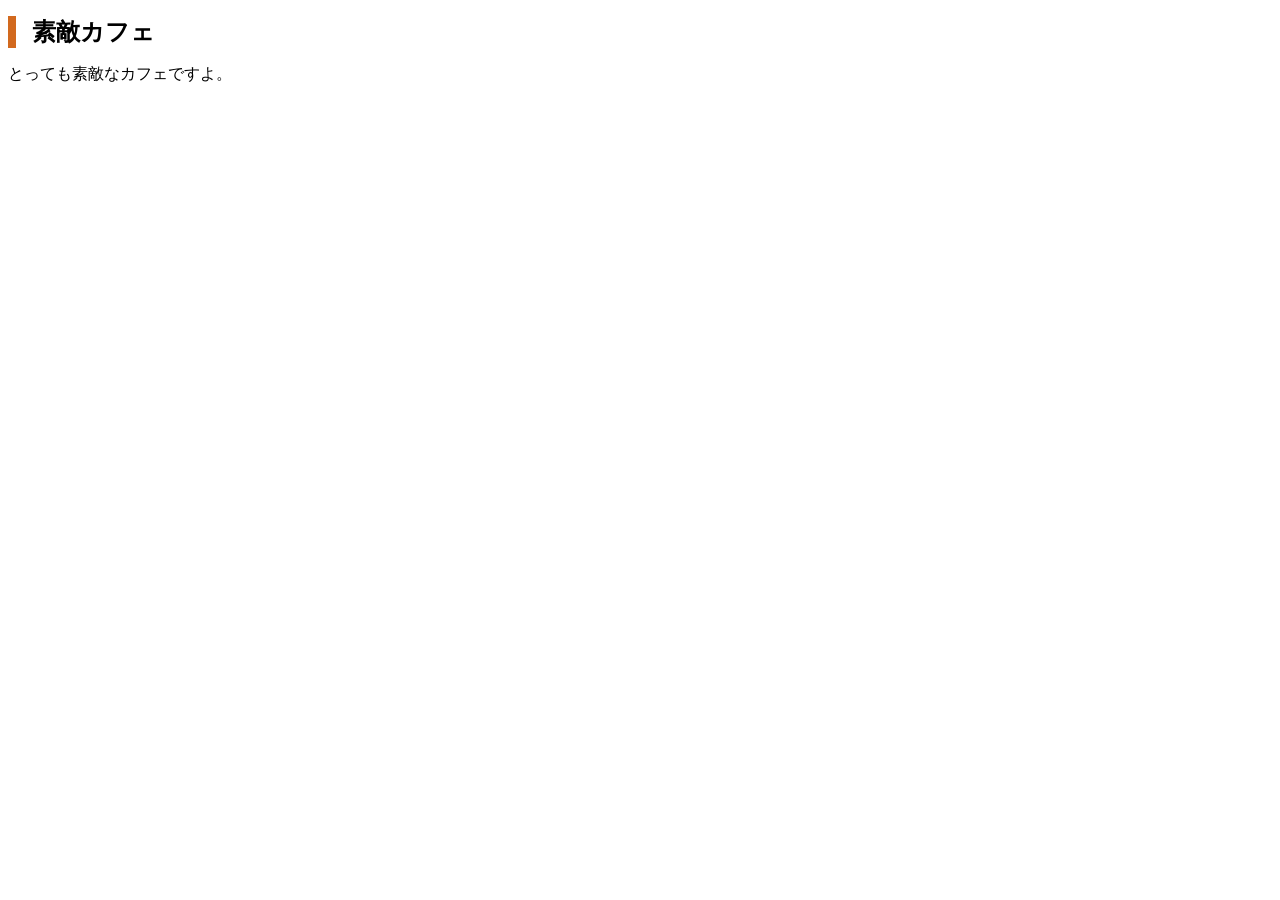
==== index.html @ 09b81f0a "Add files via upload" ====
<!DOCTYPE html>
<html lang="ja">
<head>
  <meta charset="UTF-8">
  <meta http-equiv="X-UA-Compatible" content="IE=edge">
  <meta name="viewport" content="width=device-width, initial-scale=1.0">
  <title>素敵カフェ</title>
  <link rel="stylesheet" href="css/style.css">
</head>
<body>
  <h1>素敵カフェ</h1>
  <p>とっても素敵なカフェですよ。</p>
</body>
</html>
---- css/style.css ----
h1 {
  font-size: 24px;
  padding-left: 16px;
  border-left: 8px solid chocolate;
}
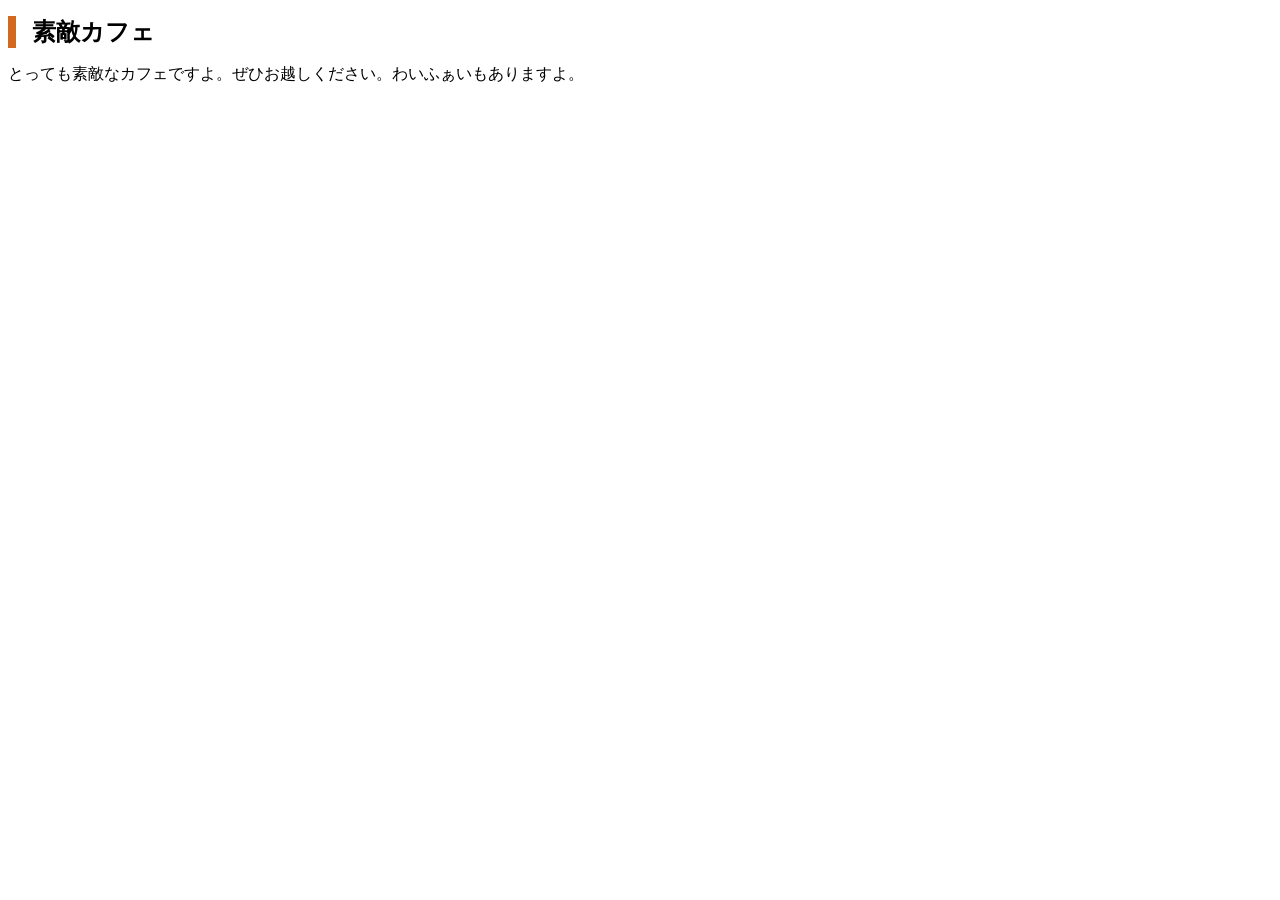
==== commit df4c7dde: "Add files via upload" ====
--- a/index.html
+++ b/index.html
@@ -9,6 +9,6 @@
 </head>
 <body>
   <h1>素敵カフェ</h1>
-  <p>とっても素敵なカフェですよ。</p>
+  <p>とっても素敵なカフェですよ。ぜひお越しください。わいふぁいもありますよ。</p>
 </body>
 </html>
